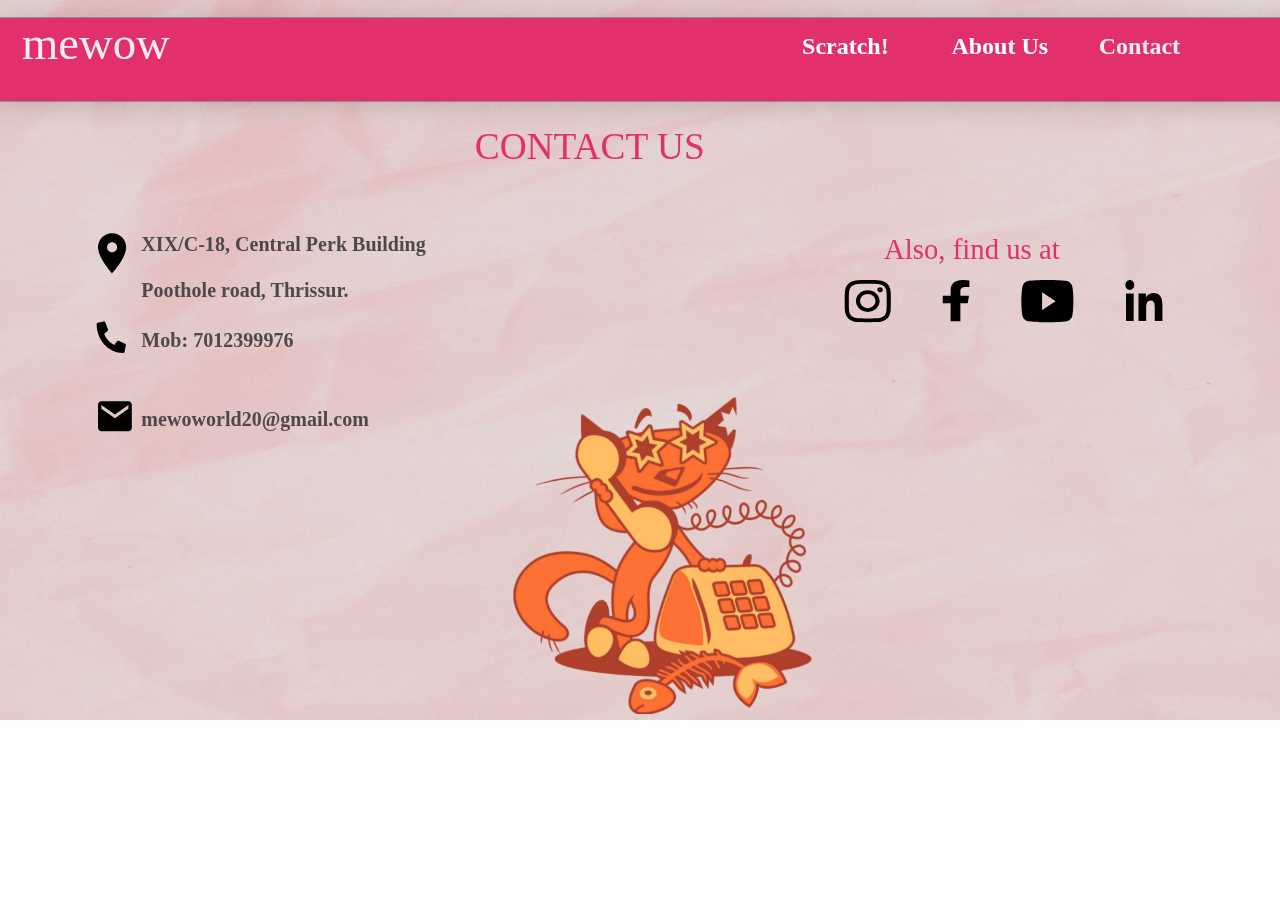
==== CONTACT.html @ 18a2f463 "First commit" ====
<!DOCTYPE html>
<html>
<head>
<meta charset="utf-8"/>
<meta http-equiv="X-UA-Compatible" content="IE=edge"/>
<meta name="viewport" content="width=device-width, initial-scale=1.0">
<title>CONTACT</title>
<link rel="stylesheet" type="text/css" id="applicationStylesheet" href="CONTACT.css"/>
<script id="applicationScript" type="text/javascript" src="CONTACT.js"></script>
</head>
<body>
<div id="CONTACT">
	<img id="photo-1586075010923-2dd4570fb3" src="images/photo-1586075010923-2dd4570fb3.png" srcset="images/photo-1586075010923-2dd4570fb3.png 1x, images/photo-1586075010923-2dd4570fb3@2x.png 2x">
	<svg class="Path_1" viewBox="0 0 1925 121.5">
		<path id="Path_1" d="M 0 0 L 1924.999877929688 0 L 1924.999877929688 121.5 L 0 121.5 L 0 0 Z">
		</path>
	</svg>
	<div id="mewow">
		<span>mewow</span>
	</div>
	<div id="Component_11__19" class="Component_11___19">
		<div id="About_Us">
			<span><a href="ABOUT.html">About Us</a></span>
		</div>
		<svg class="Line_2" viewBox="0 0 143 12">
			<path id="Line_2" d="M 0 0 L 143 0">
			</path>
		</svg>
	</div>
	<div id="Component_12__10" class="Component_12___10">
		<div id="Component_15__1" class="Component_15___1">
			<div id="Contact">
				<span>Contact</span>
			</div>
		</div>
		<svg class="Line_3" viewBox="0 0 204 12">
			<path id="Line_3" d="M 0 0 L 204 0">
			</path>
		</svg>
	</div>
	<div id="Component_11__20" class="Component_11___20">
		<div id="Scratch">
			<span><a href="SCRATCH.html">Scratch!</a></span>
		</div>
		<svg class="Line_2_" viewBox="0 0 143 12">
			<path id="Line_2_" d="M 0 0 L 143 0">
			</path>
		</svg>
	</div>
	<div id="CONTACT_US">
		<span>CONTACT US</span>
	</div>
	<div id="">
		<span></span>
	</div>
	<img id="WhatsApp_Image_2020-10-28_at_1" src="images/WhatsApp_Image_2020-10-28_at_1.png" srcset="images/WhatsApp_Image_2020-10-28_at_1.png 1x, images/WhatsApp_Image_2020-10-28_at_1@2x.png 2x">
	<div id="Component_38__1" class="Component_38___1">
		<svg class="Icon_awesome-instagram" viewBox="-0.005 2.238 69.227 63.332">
			<path id="Icon_awesome-instagram" d="M 34.61592864990234 17.66620063781738 C 24.79364967346191 17.66620063781738 16.87096786499023 24.91587066650391 16.87096786499023 33.90376281738281 C 16.87096786499023 42.89165115356445 24.79364967346191 50.14132690429688 34.61592864990234 50.14132690429688 C 44.43820571899414 50.14132690429688 52.36088562011719 42.89165115356445 52.36088562011719 33.90376281738281 C 52.36088562011719 24.91587066650391 44.43820571899414 17.66620063781738 34.61592864990234 17.66620063781738 Z M 34.61592864990234 44.46029281616211 C 28.26851272583008 44.46029281616211 23.07938957214355 39.72610092163086 23.07938957214355 33.90375900268555 C 23.07938957214355 28.08141326904297 28.25306701660156 23.34722518920898 34.61592864990234 23.34722518920898 C 40.97878646850586 23.34722518920898 46.1524658203125 28.08141326904297 46.1524658203125 33.90375900268555 C 46.1524658203125 39.72610092163086 40.96334457397461 44.46029281616211 34.61592864990234 44.46029281616211 Z M 57.22569274902344 17.00200080871582 C 57.22569274902344 19.1076545715332 55.3724250793457 20.78935050964355 53.08674240112305 20.78935050964355 C 50.78561019897461 20.78935050964355 48.94779968261719 19.09352111816406 48.94779968261719 17.00200080871582 C 48.94779968261719 14.91047763824463 50.80105590820313 13.21464920043945 53.08674240112305 13.21464920043945 C 55.3724250793457 13.21464920043945 57.22569274902344 14.91047763824463 57.22569274902344 17.00200080871582 Z M 68.97844696044922 20.84588050842285 C 68.71589660644531 15.7725248336792 67.44950103759766 11.27858066558838 63.38777923583984 7.576022148132324 C 59.34149551391602 3.873463153839111 54.43035507202148 2.714646816253662 48.88602066040039 2.460272550582886 C 43.17181015014648 2.16350269317627 26.04460144042969 2.16350269317627 20.33038520812988 2.460272550582886 C 14.8014965057373 2.700514554977417 9.890357971191406 3.859331130981445 5.828632831573486 7.5618896484375 C 1.76690685749054 11.26444721221924 0.5159558057785034 15.75839138031006 0.2379672676324844 20.83174705505371 C -0.08635310083627701 26.0605525970459 -0.08635310083627701 41.73283386230469 0.2379672676324844 46.96163940429688 C 0.5005123615264893 52.03499984741211 1.766906023025513 56.5289421081543 5.828632831573486 60.23149871826172 C 9.890357971191406 63.93405151367188 14.78605365753174 65.09288024902344 20.33038520812988 65.34725189208984 C 26.04460144042969 65.64402008056641 43.17181015014648 65.64402008056641 48.88602066040039 65.34725189208984 C 54.43035888671875 65.10701751708984 59.34149551391602 63.94818115234375 63.38777923583984 60.23149108886719 C 67.43406677246094 56.5289306640625 68.70046234130859 52.03498458862305 68.97844696044922 46.96163558959961 C 69.30276489257813 41.73283004760742 69.30276489257813 26.07468414306641 68.97844696044922 20.84587478637695 Z M 61.59629440307617 52.57200622558594 C 60.39167404174805 55.34186172485352 58.05965805053711 57.47577667236328 55.0172233581543 58.59219741821289 C 50.4612922668457 60.24563217163086 39.65061950683594 59.86406707763672 34.61592864990234 59.86406707763672 C 29.58123588562012 59.86406707763672 18.75511741638184 60.23149871826172 14.21463012695313 58.59219741821289 C 11.18763828277588 57.48990631103516 8.855622291564941 55.35598754882813 7.635559558868408 52.57200622558594 C 5.82863187789917 48.40309524536133 6.245615482330322 38.51076507568359 6.245615482330322 33.90376281738281 C 6.245615482330322 29.29676818847656 5.844076156616211 19.39029502868652 7.635559558868408 15.23551273345947 C 8.840177536010742 12.46566104888916 11.17219543457031 10.33174419403076 14.21463012695313 9.215322494506836 C 18.77055740356445 7.561890602111816 29.58123588562012 7.943451881408691 34.61592864990234 7.943451881408691 C 39.65061950683594 7.943451881408691 50.47673797607422 7.576022148132324 55.0172233581543 9.215322494506836 C 58.04420852661133 10.31761074066162 60.37623596191406 12.45152854919434 61.59629440307617 15.23551273345947 C 63.40322113037109 19.40442657470703 62.98623275756836 29.29676055908203 62.98623275756836 33.90376281738281 C 62.98623275756836 38.51076507568359 63.40322113037109 48.41722869873047 61.59629440307617 52.57200622558594 Z">
			</path>
		</svg>
		<svg class="Icon_awesome-youtube" viewBox="1.05 4.5 78 63.337">
			<path id="Icon_awesome-youtube" d="M 77.41991424560547 14.41008186340332 C 76.52285766601563 10.50925254821777 73.87979888916016 7.437081336975098 70.52391052246094 6.394496917724609 C 64.44113159179688 4.499998569488525 40.04989242553711 4.499998569488525 40.04989242553711 4.499998569488525 C 40.04989242553711 4.499998569488525 15.65878677368164 4.499998569488525 9.575865745544434 6.394498825073242 C 6.21998119354248 7.437247276306152 3.576921939849854 10.50925445556641 2.679858684539795 14.41008281707764 C 1.049976229667664 21.48056411743164 1.049976229667664 36.23246002197266 1.049976229667664 36.23246002197266 C 1.049976229667664 36.23246002197266 1.049976229667664 50.98434829711914 2.679858684539795 58.05483627319336 C 3.576921939849854 61.95565795898438 6.21998119354248 64.89982604980469 9.575865745544434 65.94241333007813 C 15.65878677368164 67.8369140625 40.04989242553711 67.8369140625 40.04989242553711 67.8369140625 C 40.04989242553711 67.8369140625 64.44099426269531 67.8369140625 70.52391052246094 65.94241333007813 C 73.87979888916016 64.89982604980469 76.52285003662109 61.95565032958984 77.41991424560547 58.0548210144043 C 79.0498046875 50.98434829711914 79.0498046875 36.23246002197266 79.0498046875 36.23246002197266 C 79.0498046875 36.23246002197266 79.0498046875 21.48056411743164 77.41991424560547 14.4100866317749 Z M 32.07258224487305 49.62606811523438 L 32.07258224487305 22.83884239196777 L 52.45881271362305 36.23278427124023 L 32.07258605957031 49.62607192993164 Z">
			</path>
		</svg>
		<svg class="Icon_awesome-linkedin-in" viewBox="0 0.001 55.55 61.332">
			<path id="Icon_awesome-linkedin-in" d="M 12.43422698974609 61.33273315429688 L 0.9175636768341064 61.33273315429688 L 0.9175636768341064 20.38447380065918 L 12.43422698974609 20.38447380065918 L 12.43422698974609 61.33273315429688 Z M 6.669695377349854 14.79875659942627 C 2.98704195022583 14.79875659942627 1.922232175950028e-14 11.43089485168457 1.922232175950028e-14 7.364818096160889 C -4.204477193070488e-07 3.297729730606079 2.986124515533447 0.0007033348083496094 6.669695377349854 0.0007033348083496094 C 10.35326766967773 0.0007033348083496094 13.33939075469971 3.297730207443237 13.33939075469971 7.364818572998047 C 13.33939075469971 11.43089485168457 10.35111045837402 14.79875659942627 6.669695377349854 14.79875659942627 Z M 55.53740310668945 61.33273315429688 L 44.04553604125977 61.33273315429688 L 44.04553604125977 41.39938354492188 C 44.04553604125977 36.64878463745117 43.958740234375 30.55651473999023 38.05781555175781 30.55651473999023 C 32.07009506225586 30.55651473999023 31.15253067016602 35.71783065795898 31.15253067016602 41.05712509155273 L 31.15253067016602 61.33273315429688 L 19.64826393127441 61.33273315429688 L 19.64826393127441 20.38447380065918 L 30.69374656677246 20.38447380065918 L 30.69374656677246 25.97019577026367 L 30.85494041442871 25.97019577026367 C 32.39247894287109 22.7529296875 36.14828872680664 19.35768890380859 41.75162887573242 19.35768890380859 C 53.40716552734375 19.35768890380859 55.54980087280273 27.83210372924805 55.54980087280273 38.83926010131836 L 55.54980087280273 61.33273315429688 Z">
			</path>
		</svg>
		<svg class="Icon_awesome-facebook-f" viewBox="1.609 0 40 62">
			<path id="Icon_awesome-facebook-f" d="M 38.98812103271484 34.875 L 41.0623664855957 23.65445327758789 L 28.09324264526367 23.65445327758789 L 28.09324264526367 16.37308692932129 C 28.09324264526367 13.30335998535156 29.90492630004883 10.31113433837891 35.71338272094727 10.31113433837891 L 41.609375 10.31113433837891 L 41.609375 0.7580468654632568 C 41.609375 0.7580468654632568 36.25893402099609 0 31.14334297180176 0 C 20.46288871765137 0 13.48164844512939 5.374140739440918 13.48164844512939 15.10281181335449 L 13.48164844512939 23.65445327758789 L 1.609452843666077 23.65445327758789 L 1.609452843666077 34.875 L 13.48164844512939 34.875 L 13.48164844512939 62 L 28.09324264526367 62 L 28.09324264526367 34.875 L 38.98812103271484 34.875 Z">
			</path>
		</svg>
	</div>
	<div id="Also_find_us_at">
		<span>Also, find us at</span>
	</div>
	<svg class="Icon_material-location-on" viewBox="7.5 3 42.25 60">
		<path id="Icon_material-location-on" d="M 28.62487983703613 2.999999284744263 C 16.94583702087402 2.999999284744263 7.500000953674316 12.39000034332275 7.500000953674316 24 C 7.500000953674316 39.74999618530273 28.62487983703613 63 28.62487983703613 63 C 28.62487983703613 63 49.749755859375 39.74999618530273 49.749755859375 24 C 49.749755859375 12.39000034332275 40.30392074584961 2.999999284744263 28.62487983703613 2.999999284744263 Z M 28.62487983703613 31.5 C 24.46025848388672 31.5 21.08028030395508 28.13999938964844 21.08028030395508 24 C 21.08028030395508 19.86000061035156 24.46025848388672 16.5 28.62487983703613 16.5 C 32.78949737548828 16.5 36.16947555541992 19.86000061035156 36.16947555541992 24 C 36.16947555541992 28.13999938964844 32.78949737548828 31.5 28.62487983703613 31.5 Z">
		</path>
	</svg>
	<svg class="Icon_material-email" viewBox="3 6 50.721 44.814">
		<path id="Icon_material-email" d="M 48.64862823486328 6 L 8.07206916809082 6 C 5.282431125640869 6 3.025360107421875 8.520792961120605 3.025360107421875 11.60176086425781 L 2.999999523162842 45.21232604980469 C 2.999999523162842 48.29329681396484 5.282431125640869 50.8140869140625 8.07206916809082 50.8140869140625 L 48.64862823486328 50.8140869140625 C 51.43826675415039 50.8140869140625 53.72069931030273 48.29329681396484 53.72069931030273 45.21232604980469 L 53.72069931030273 11.60176086425781 C 53.72069931030273 8.520792961120605 51.43826675415039 6 48.64862823486328 6 Z M 48.64862823486328 17.20352172851563 L 28.36034774780273 31.20792388916016 L 8.07206916809082 17.20352172851563 L 8.07206916809082 11.60176086425781 L 28.36034774780273 25.60616302490234 L 48.64862823486328 11.60176086425781 L 48.64862823486328 17.20352172851563 Z">
		</path>
	</svg>
	<div id="XIXC-18_Central_Perk_Building_">
		<span>XIX/C-18, Central Perk Building<br/><br/>Poothole road, Thrissur.</span>
	</div>
	<div id="Mob_7012399976">
		<span>Mob: 7012399976</span>
	</div>
	<div id="mewoworld20gmailcom">
		<span>mewoworld20@gmail.com</span>
	</div>
	<svg class="Icon_awesome-phone-alt" viewBox="0 0 43.838 47.586">
		<path id="Icon_awesome-phone-alt" d="M 42.58748245239258 33.62628555297852 L 32.99782562255859 29.16506958007813 C 32.15627288818359 28.77575302124023 31.17896461486816 29.03717994689941 30.60041236877441 29.80637168884277 L 26.35356712341309 35.43865966796875 C 19.68854141235352 32.02750015258789 14.3247241973877 26.20511627197266 11.18222332000732 18.97026634216309 L 16.37091064453125 14.36033058166504 C 17.08105278015137 13.73336982727051 17.32216453552246 12.67129802703857 16.96170043945313 11.75795555114746 L 12.85184860229492 1.348444938659668 C 12.45463085174561 0.3599008917808533 11.46607875823975 -0.1824862062931061 10.49724578857422 0.05655058845877647 L 1.592567801475525 2.28715991973877 C 0.6601552367210388 2.52088189125061 -0.0002144076861441135 3.422310590744019 1.301305840861744e-09 4.461073398590088 C 1.301305840861744e-09 28.30071067810059 17.80079460144043 47.586181640625 39.72856521606445 47.586181640625 C 40.68584442138672 47.58684921264648 41.51674270629883 46.86992645263672 41.73212432861328 45.85746383666992 L 43.78704833984375 36.19148635864258 C 44.00582122802734 35.1347770690918 43.50243377685547 34.05831146240234 42.58748245239258 33.62628936767578 Z">
		</path>
	</svg>
</div>
</body>
</html>
---- CONTACT.css ----
.mediaViewInfo {
	--web-view-name: CONTACT;
	--web-view-id: CONTACT;
	--web-scale-to-fit: true;
	--web-scale-to-fit-type: width;
	--web-scale-on-resize: true;
	--web-center-horizontally: true;
	--web-enable-deep-linking: true;
}
:root {
	--web-view-ids: CONTACT;
}
* {
	margin: 0;
	padding: 0;
	box-sizing: border-box;
	border: none;
}
#CONTACT {
	position: absolute;
	width: 1920px;
	height: 1080px;
	background-color: rgba(228,172,172,1);
	overflow: hidden;
	--web-view-name: CONTACT;
	--web-view-id: CONTACT;
	--web-scale-to-fit: true;
	--web-scale-to-fit-type: width;
	--web-scale-on-resize: true;
	--web-center-horizontally: true;
	--web-enable-deep-linking: true;
}
#photo-1586075010923-2dd4570fb3 {
	mix-blend-mode: lighten;
	position: absolute;
	width: 2336px;
	height: 1448px;
	left: -374px;
	top: -230px;
	overflow: visible;
}
#Path_1 {
	fill: rgba(225,48,108,1);
	stroke: rgba(112,112,112,1);
	stroke-width: 1px;
	stroke-linejoin: miter;
	stroke-linecap: butt;
	stroke-miterlimit: 4;
	shape-rendering: auto;
}
.Path_1 {
	filter: drop-shadow(0px 3px 19px rgba(0, 0, 0, 0.161));
	overflow: visible;
	position: absolute;
	width: 1982px;
	height: 178.5px;
	left: -2px;
	top: 0px;
	transform: matrix(1,0,0,1,0,0);
}
#mewow {
	left: 33px;
	top: 26px;
	position: absolute;
	overflow: visible;
	width: 271px;
	white-space: nowrap;
	text-align: left;
	font-family: Axiforma;
	font-style: normal;
	font-weight: lighter;
	font-size: 70px;
	color: rgba(246,237,237,1);
}
#Component_11__19 {
	position: absolute;
	width: 170.5px;
	height: 55.5px;
	left: 1420.5px;
	top: 48px;
	overflow: visible;
}
#About_Us {
	left: 6.5px;
	top: 0px;
	position: absolute;
	overflow: visible;
	width: 165px;
	white-space: nowrap;
	text-align: left;
	font-family: Axiforma;
	font-style: normal;
	font-weight: bold;
	font-size: 36px;
	color: rgba(246,237,237,1);
}
#Line_2 {
	opacity: 0;
	fill: transparent;
	stroke: rgba(196,112,182,1);
	stroke-width: 12px;
	stroke-linejoin: miter;
	stroke-linecap: butt;
	stroke-miterlimit: 4;
	shape-rendering: auto;
}
.Line_2 {
	overflow: visible;
	position: absolute;
	width: 143px;
	height: 12px;
	left: 0px;
	top: 55.5px;
	transform: matrix(1,0,0,1,0,0);
}
#Component_12__10 {
	position: absolute;
	width: 380.5px;
	height: 55.5px;
	left: 1648px;
	top: 48px;
	overflow: visible;
}
#Component_15__1 {
	position: absolute;
	width: 153px;
	height: 36px;
	left: 0px;
	top: 0px;
	overflow: visible;
}
#Contact {
	left: 0px;
	top: 0px;
	position: absolute;
	overflow: visible;
	width: 154px;
	white-space: nowrap;
	text-align: left;
	font-family: Axiforma;
	font-style: normal;
	font-weight: bold;
	font-size: 36px;
	color: rgba(246,237,237,1);
}
#Line_3 {
	opacity: 0;
	fill: transparent;
	stroke: rgba(196,112,182,1);
	stroke-width: 12px;
	stroke-linejoin: miter;
	stroke-linecap: butt;
	stroke-miterlimit: 4;
	shape-rendering: auto;
}
.Line_3 {
	overflow: visible;
	position: absolute;
	width: 204px;
	height: 12px;
	left: 176.5px;
	top: 55.5px;
	transform: matrix(1,0,0,1,0,0);
}
#Component_11__20 {
	position: absolute;
	width: 155.5px;
	height: 55.5px;
	left: 1202.5px;
	top: 48px;
	overflow: visible;
}
#Scratch {
	left: 0.5px;
	top: 0px;
	position: absolute;
	overflow: visible;
	width: 156px;
	white-space: nowrap;
	text-align: left;
	font-family: Axiforma;
	font-style: normal;
	font-weight: bold;
	font-size: 36px;
	color: rgba(246,237,237,1);
}
#Line_2_ {
	opacity: 0;
	fill: transparent;
	stroke: rgba(196,112,182,1);
	stroke-width: 12px;
	stroke-linejoin: miter;
	stroke-linecap: butt;
	stroke-miterlimit: 4;
	shape-rendering: auto;
}
.Line_2_ {
	overflow: visible;
	position: absolute;
	width: 143px;
	height: 12px;
	left: 0px;
	top: 55.5px;
	transform: matrix(1,0,0,1,0,0);
}
#CONTACT_US {
	left: 712px;
	top: 187px;
	position: absolute;
	overflow: visible;
	width: 359px;
	white-space: nowrap;
	text-align: left;
	font-family: Axiforma;
	font-style: normal;
	font-weight: lighter;
	font-size: 56px;
	color: rgba(225,48,108,1);
	letter-spacing: 0.05px;
}
# {
	left: 1201px;
	top: 764px;
	position: absolute;
	overflow: visible;
	width: 1px;
	white-space: nowrap;
	text-align: left;
	font-family: Axiforma;
	font-style: normal;
	font-weight: lighter;
	font-size: 36px;
	color: rgba(226,48,107,1);
	letter-spacing: 0.05px;
}
#WhatsApp_Image_2020-10-28_at_1 {
	position: absolute;
	width: 447px;
	height: 475px;
	left: 770px;
	top: 596px;
	overflow: visible;
}
#Component_38__1 {
	position: absolute;
	width: 477.227px;
	height: 63.337px;
	left: 1266.773px;
	top: 419.668px;
	overflow: visible;
}
#Icon_awesome-instagram {
	fill: rgba(0,0,0,1);
}
.Icon_awesome-instagram {
	overflow: visible;
	position: absolute;
	width: 69.227px;
	height: 63.332px;
	left: 0px;
	top: 0px;
	transform: matrix(1,0,0,1,0,0);
}
#Icon_awesome-youtube {
	fill: rgba(0,0,0,1);
}
.Icon_awesome-youtube {
	overflow: visible;
	position: absolute;
	width: 78px;
	height: 63.337px;
	left: 265.227px;
	top: 0px;
	transform: matrix(1,0,0,1,0,0);
}
#Icon_awesome-linkedin-in {
	fill: rgba(0,0,0,1);
}
.Icon_awesome-linkedin-in {
	overflow: visible;
	position: absolute;
	width: 55.55px;
	height: 61.332px;
	left: 421.677px;
	top: 0px;
	transform: matrix(1,0,0,1,0,0);
}
#Icon_awesome-facebook-f {
	fill: rgba(0,0,0,1);
}
.Icon_awesome-facebook-f {
	overflow: visible;
	position: absolute;
	width: 40px;
	height: 62px;
	left: 147.227px;
	top: 0.332px;
	transform: matrix(1,0,0,1,0,0);
}
#Also_find_us_at {
	left: 1326px;
	top: 350px;
	position: absolute;
	overflow: visible;
	width: 305px;
	white-space: nowrap;
	text-align: left;
	font-family: Axiforma;
	font-style: normal;
	font-weight: lighter;
	font-size: 43px;
	color: rgba(225,48,108,1);
	letter-spacing: 0.05px;
}
#Icon_material-location-on {
	fill: rgba(0,0,0,1);
}
.Icon_material-location-on {
	overflow: visible;
	position: absolute;
	width: 42.25px;
	height: 60px;
	left: 147.075px;
	top: 350px;
	transform: matrix(1,0,0,1,0,0);
}
#Icon_material-email {
	fill: rgba(0,0,0,1);
}
.Icon_material-email {
	overflow: visible;
	position: absolute;
	width: 50.721px;
	height: 44.814px;
	left: 147px;
	top: 602px;
	transform: matrix(1,0,0,1,0,0);
}
#XIXC-18_Central_Perk_Building_ {
	left: 212px;
	top: 350px;
	position: absolute;
	overflow: visible;
	width: 479px;
	white-space: nowrap;
	text-align: left;
	font-family: Axiforma;
	font-style: normal;
	font-weight: bold;
	font-size: 30px;
	color: rgba(77,72,73,1);
	letter-spacing: 0.05px;
}
#Mob_7012399976 {
	left: 212px;
	top: 494px;
	position: absolute;
	overflow: visible;
	width: 260px;
	white-space: nowrap;
	text-align: left;
	font-family: Axiforma;
	font-style: normal;
	font-weight: bold;
	font-size: 30px;
	color: rgba(77,72,73,1);
	letter-spacing: 0.05px;
}
#mewoworld20gmailcom {
	left: 212px;
	top: 612px;
	position: absolute;
	overflow: visible;
	width: 412px;
	white-space: nowrap;
	text-align: left;
	font-family: Axiforma;
	font-style: normal;
	font-weight: bold;
	font-size: 30px;
	color: rgba(77,72,73,1);
	letter-spacing: 0.05px;
}
#Icon_awesome-phone-alt {
	fill: rgba(0,0,0,1);
}
.Icon_awesome-phone-alt {
	overflow: visible;
	position: absolute;
	width: 43.838px;
	height: 47.586px;
	left: 145px;
	top: 482px;
	transform: matrix(1,0,0,1,0,0);
}
a{
	color: white;
	text-decoration: none;

}
a:hover{
	color: maroon;
}
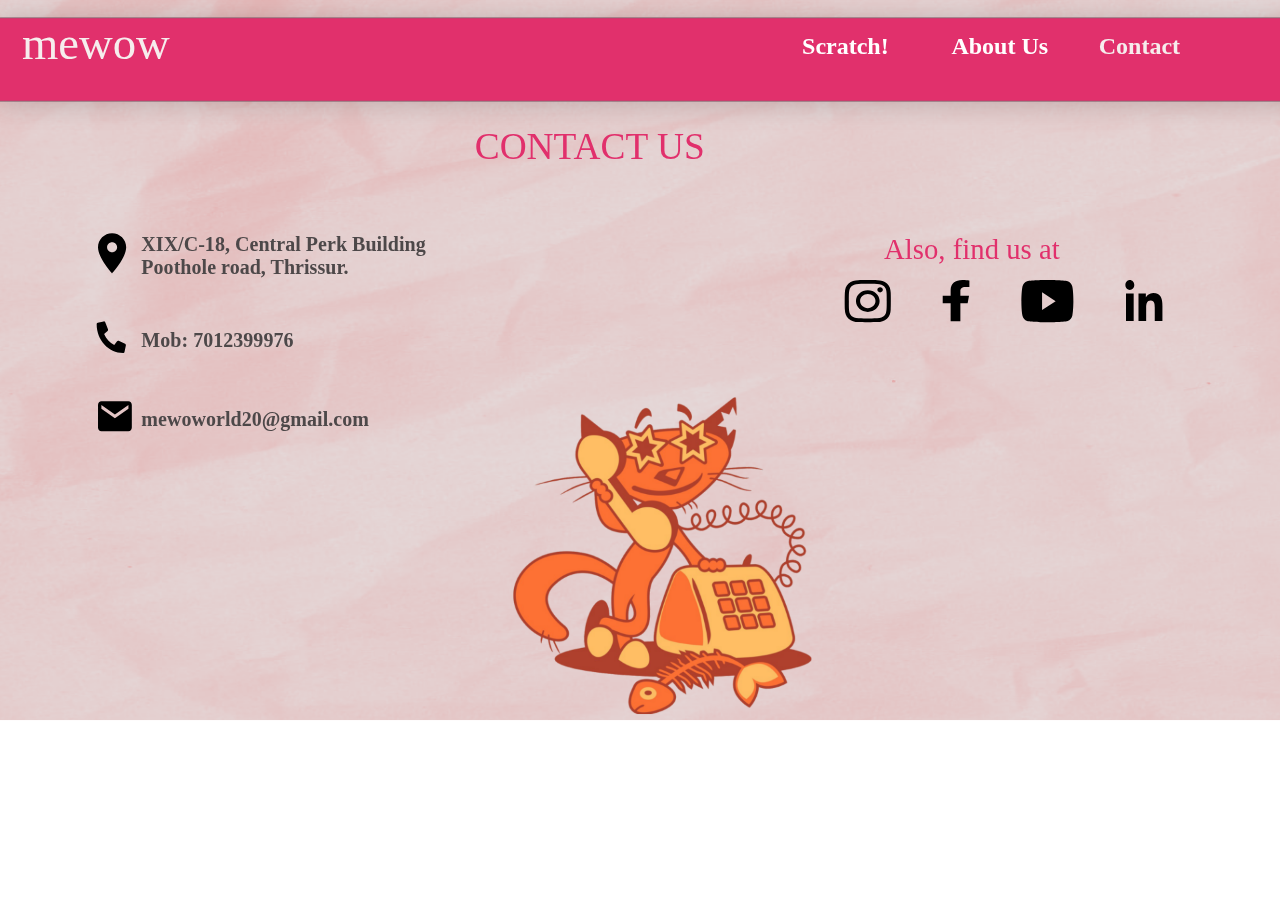
==== commit fd374e51: "Update CONTACT.html" ====
--- a/CONTACT.html
+++ b/CONTACT.html
@@ -84,7 +84,7 @@
 		</path>
 	</svg>
 	<div id="XIXC-18_Central_Perk_Building_">
-		<span>XIX/C-18, Central Perk Building<br/><br/>Poothole road, Thrissur.</span>
+		<span>XIX/C-18, Central Perk Building<br>Poothole road, Thrissur.</span>
 	</div>
 	<div id="Mob_7012399976">
 		<span>Mob: 7012399976</span>
@@ -98,4 +98,4 @@
 	</svg>
 </div>
 </body>
-</html>+</html>
